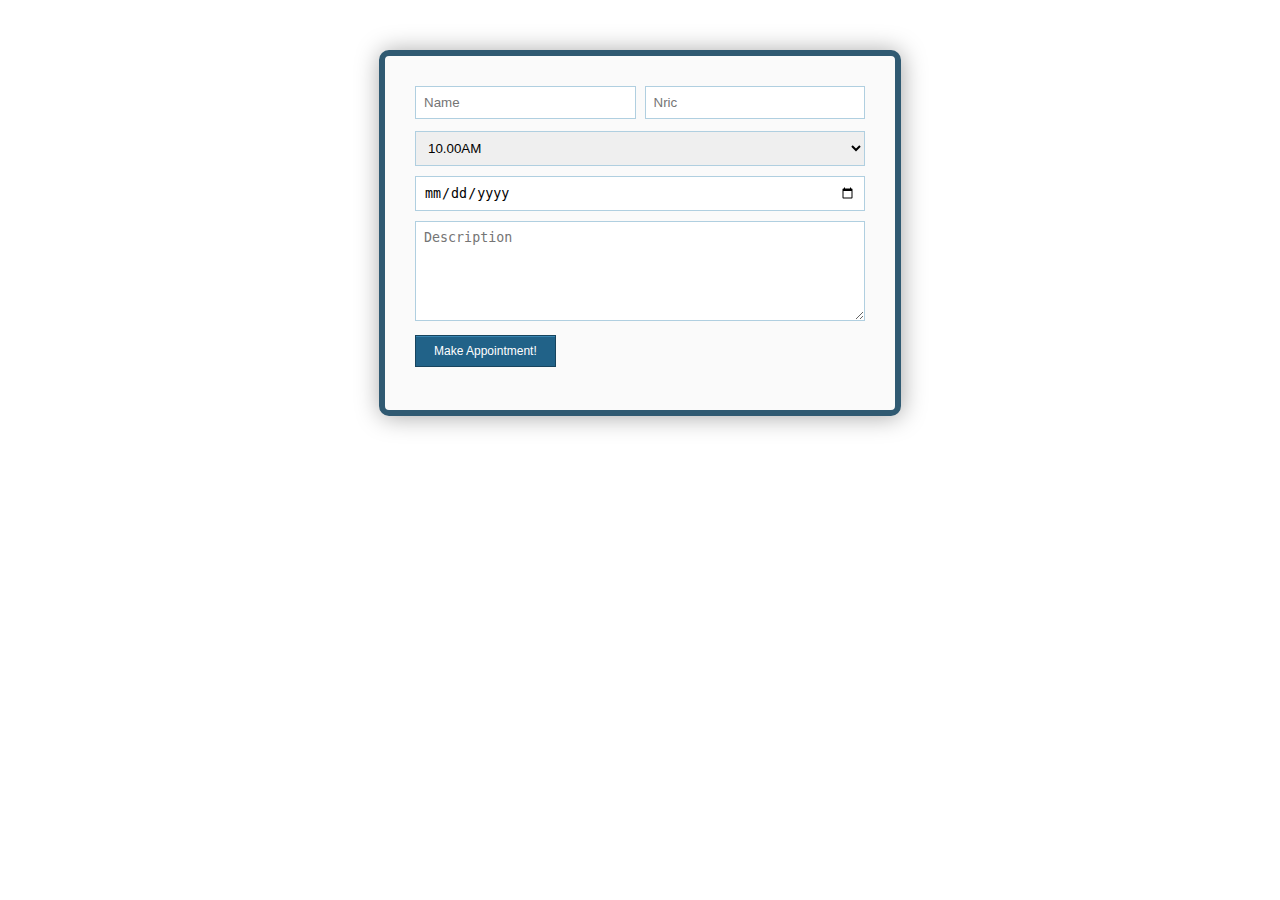
==== web/createAppointment.html @ 2fdbcc41 "ggwp" ====
<!DOCTYPE html>
<html lang="en">
<style type="text/css">
    .form-style-9{
        max-width: 450px;
        background: #FAFAFA;
        padding: 30px;
        margin: 50px auto;
        box-shadow: 1px 1px 25px rgba(0, 0, 0, 0.35);
        border-radius: 10px;
        border: 6px solid #305A72;
    }
    .form-style-9 ul{
        padding:0;
        margin:0;
        list-style:none;
    }
    .form-style-9 ul li{
        display: block;
        margin-bottom: 10px;
        min-height: 35px;
    }
    .form-style-9 ul li  .field-style{
        box-sizing: border-box;
        -webkit-box-sizing: border-box;
        -moz-box-sizing: border-box;
        padding: 8px;
        outline: none;
        border: 1px solid #B0CFE0;
        -webkit-transition: all 0.30s ease-in-out;
        -moz-transition: all 0.30s ease-in-out;
        -ms-transition: all 0.30s ease-in-out;
        -o-transition: all 0.30s ease-in-out;

    }.form-style-9 ul li  .field-style:focus{
         box-shadow: 0 0 5px #B0CFE0;
         border:1px solid #B0CFE0;
     }
    .form-style-9 ul li .field-split{
        width: 49%;
    }
    .form-style-9 ul li .field-full{
        width: 100%;
    }
    .form-style-9 ul li input.align-left{
        float:left;
    }
    .form-style-9 ul li input.align-right{
        float:right;
    }
    .form-style-9 ul li textarea{
        width: 100%;
        height: 100px;
    }
    .form-style-9 ul li input[type="button"],
    .form-style-9 ul li input[type="submit"] {
        -moz-box-shadow: inset 0px 1px 0px 0px #3985B1;
        -webkit-box-shadow: inset 0px 1px 0px 0px #3985B1;
        box-shadow: inset 0px 1px 0px 0px #3985B1;
        background-color: #216288;
        border: 1px solid #17445E;
        display: inline-block;
        cursor: pointer;
        color: #FFFFFF;
        padding: 8px 18px;
        text-decoration: none;
        font: 12px Arial, Helvetica, sans-serif;
    }
    .form-style-9 ul li input[type="button"]:hover,
    .form-style-9 ul li input[type="submit"]:hover {
        background: linear-gradient(to bottom, #2D77A2 5%, #337DA8 100%);
        background-color: #28739E;
    }
</style>
<head>
    <meta charset="UTF-8">
    <title>Title</title>
</head>
<body>
<form action="client.jsp" class="form-style-9",>
    <ul>
        <li>
            <input type="text" name="field1" class="field-style field-split align-left" placeholder="Name" />
            <input type="text" name="field2" class="field-style field-split align-right" placeholder="Nric" />
        </li>
        <li>
            <select id="select" class="field-style field-full align-none">
                <option>10.00AM</option>
                <option>10.30AM</option>
                <option>11.00AM</option>
                <option>11.30AM</option>
                <option>12.00PM</option>
                <option>12.30PM</option>
                <option>1.00PM</option>
                <option>1.30PM</option>
                <option>2.00PM</option>
                <option>2.30PM</option>
                <option>3.00PM</option>
                <option>3.30PM</option>
                <option>4.00PM</option>
                <option>4.30PM</option>
                <option>5.00PM</option>
            </select>
        </li>

        <li>
            <input type="date" name="field3" class="field-style field-full align-none" placeholder="Date"/>
        </li>
        <li>
            <textarea name="field5" class="field-style" placeholder="Description"></textarea>
        </li>
        <li>
            <input type="submit" value="Make Appointment!" />
        </li>
    </ul>
</form>

</body>
</html>
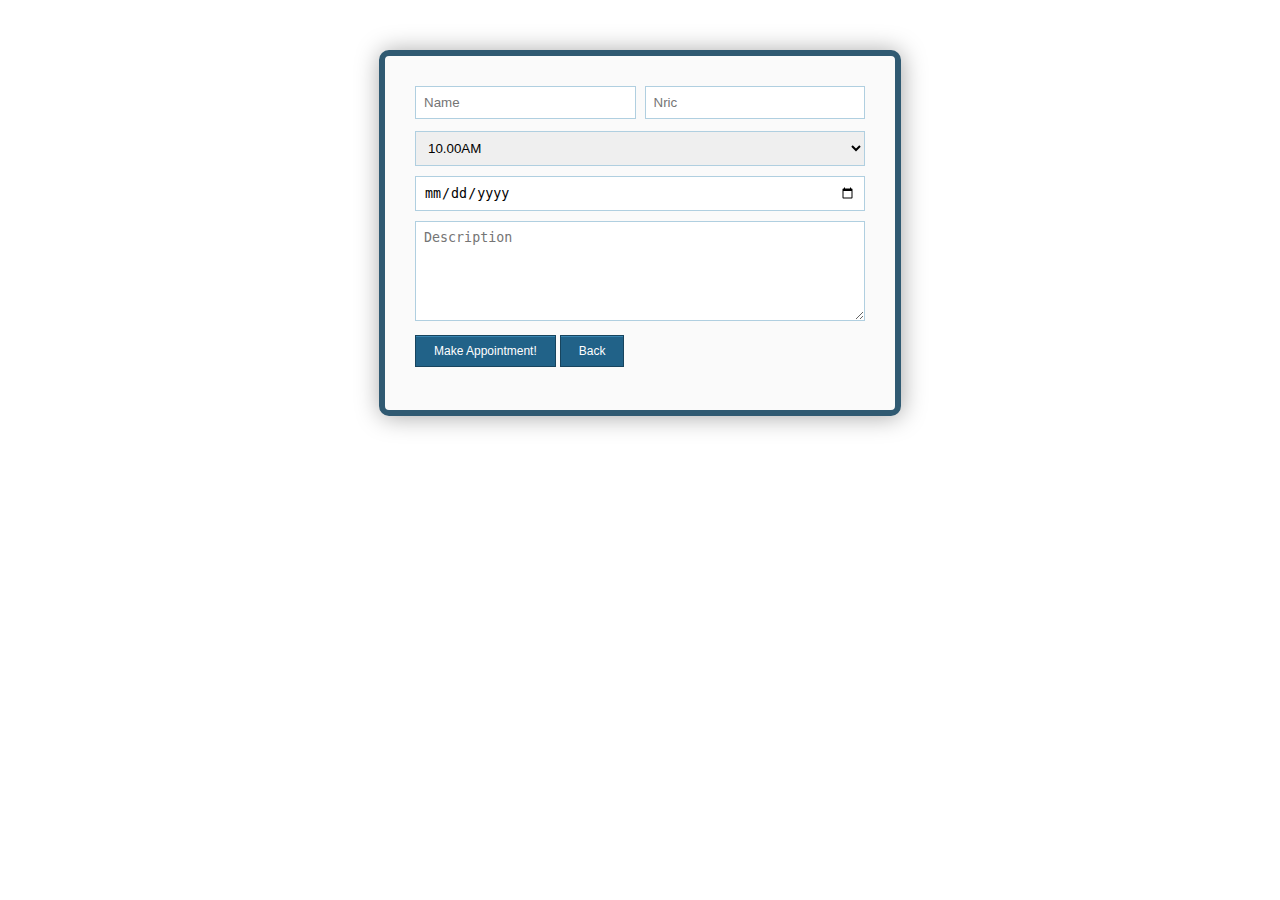
==== commit d2f2a8e3: "222" ====
--- a/web/createAppointment.html
+++ b/web/createAppointment.html
@@ -77,7 +77,7 @@
     <title>Title</title>
 </head>
 <body>
-<form action="client.jsp" class="form-style-9",>
+<form action="/appointment" class="form-style-9",>
     <ul>
         <li>
             <input type="text" name="field1" class="field-style field-split align-left" placeholder="Name" />
@@ -111,7 +111,9 @@
         </li>
         <li>
             <input type="submit" value="Make Appointment!" />
+            <input type="button" value="Back" onClick="history.go(-1);return true;">
         </li>
+
     </ul>
 </form>
 
